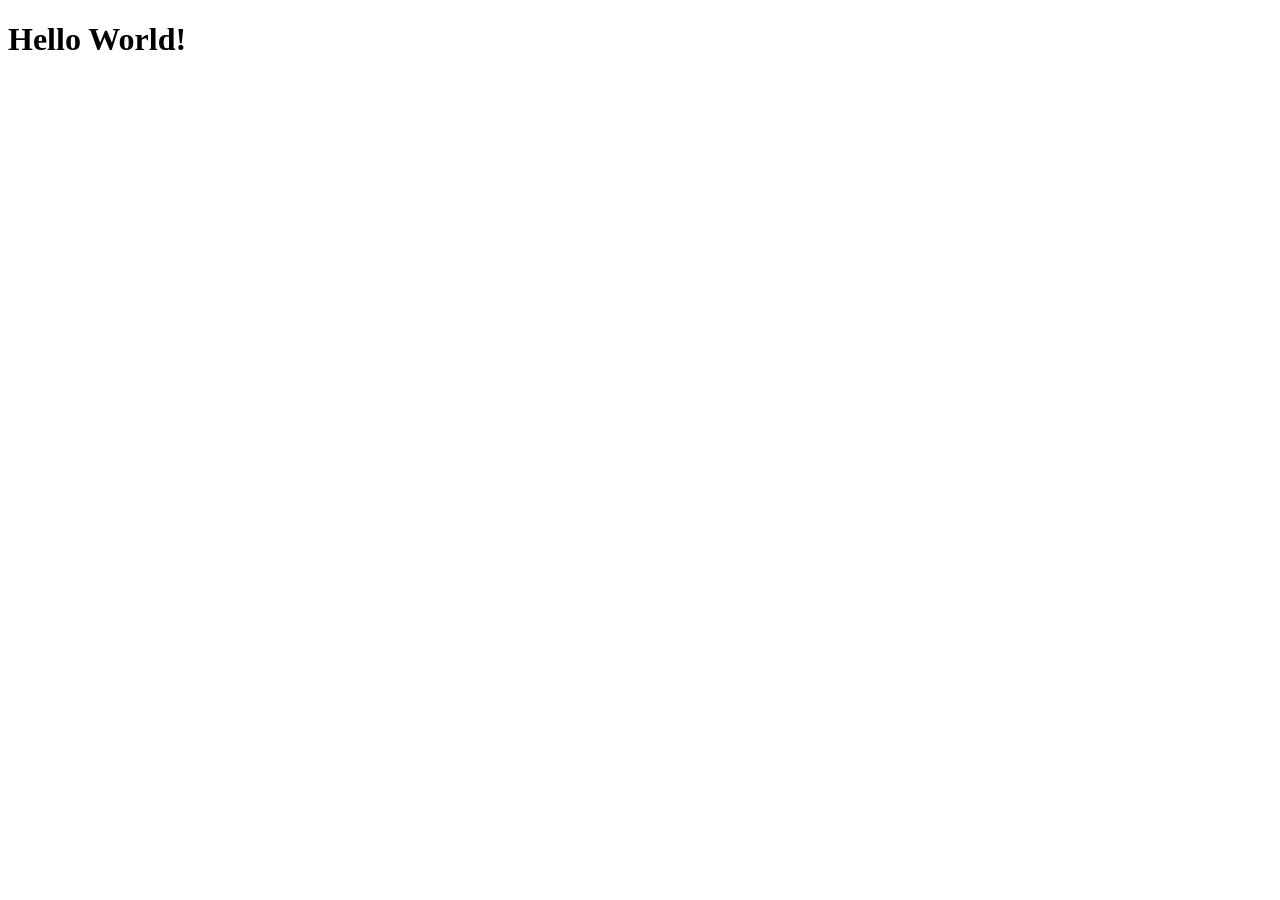
==== Public/index.html @ 8d6f9857 "Add index.html" ====
<!doctype html>
<html lang="en">
  <head>
    <meta charset="UTF-8" />
    <meta name="viewport" content="width=device-width, initial-scale=1.0" />
    <title>Discord klon</title>
  </head>
  <body>
    <h1>Hello World!</h1>
  </body>
</html>
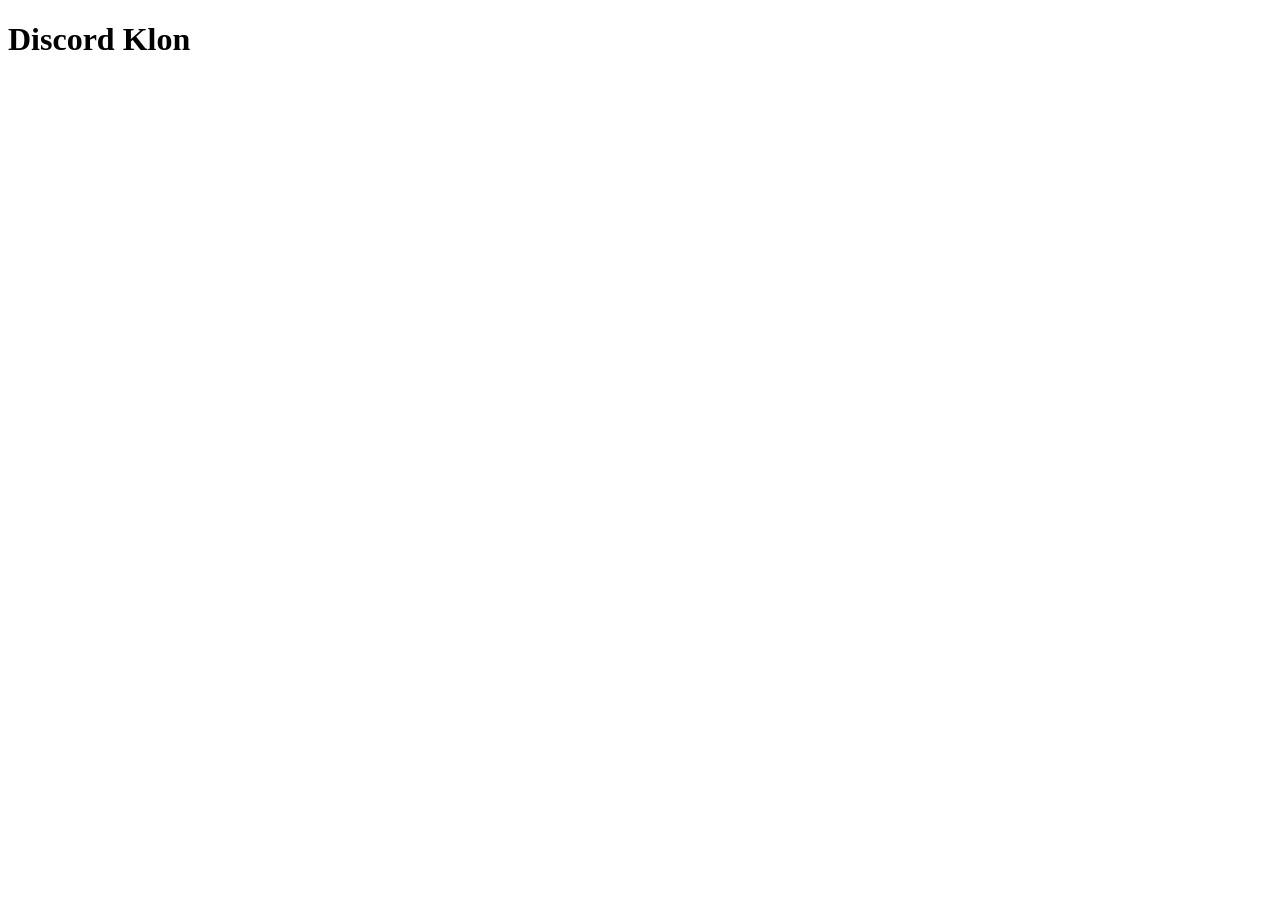
==== commit 85ac5fe2: "Add method to get messages on loading page" ====
--- a/Public/index.html
+++ b/Public/index.html
@@ -6,6 +6,10 @@
     <title>Discord klon</title>
   </head>
   <body>
-    <h1>Hello World!</h1>
+    <h1>Discord Klon</h1>
+    <div id="message-container">
+        <p id="user-name"></p>
+        <p id="message"></p>
+    </div>
   </body>
 </html>
